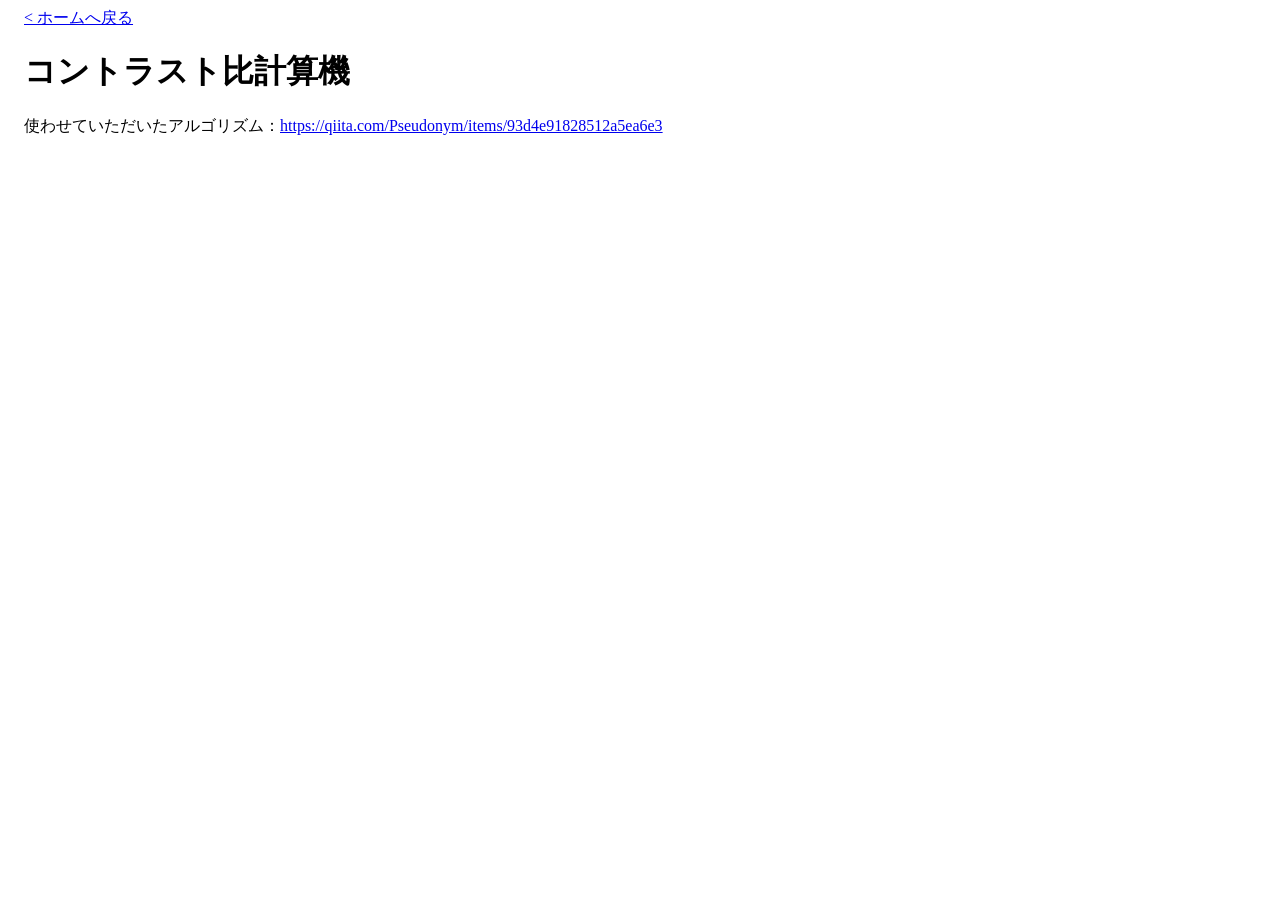
==== contrastRatio/index.html @ fffad2f0 "コントラスト比計算ページの土台を追加" ====
<!DOCTYPE html>
<html lang="ja">
    <head>
	    <!--SNS等で表示されるサムネイル画像を設定したかったら：https://stackoverflow.com/questions/72198755/how-to-add-a-thumbnail-for-your-website-using-html-->
	    <meta charset="utf-8" />
	    <meta name="viewport" content="width=device-width, initial-scale=1" />
        <link rel="stylesheet" href="../style.css">
        <script src="../script.js"></script>

        <link rel="stylesheet" href="style.css">
        <script src="script.js"></script>
	    <title>コントラスト比計算機</title>
    </head>
    <body>
        <div id="header">
            <h1>コントラスト比計算機</h1>
        </div>
        <div id="content">
            <div id="colorCalc">

            </div>
            <p>使わせていただいたアルゴリズム：<a href="https://qiita.com/Pseudonym/items/93d4e91828512a5ea6e3">https://qiita.com/Pseudonym/items/93d4e91828512a5ea6e3</p>
        </div>
    </body>
</html>
---- style.css ----
h1 {
    margin-right: auto;
    margin-left: auto;
}

body {
    padding-left: 1rem;
    padding-right: 1rem;
}

#header {
    width: 100%;
}

.backToHome {
    width: 100%;
}

#toolsTable {
    width: fit-content;
    height: fit-content;
    padding-left: 1rem;
    padding-right: 1rem;
    /**padding-top: 1rem;
    padding-bottom: 1rem;*/
    border: 2px black solid;
}
.toolItemFlame {
    display: block;
    width: calc(100% - 3rem);
    padding-left: 1.5rem;
    padding-right: 1.5rem;
    padding-bottom: 0.5rem;
    padding-top: 0.5rem;
}
.toolItemContent {
    width: fit-content;
    background-color: #333355;
    border: 1px blue solid;
    padding: 1rem;
}
.toolItemContentChars {
    color: white;
    text-decoration: none;
}
.clickToOpen {
    display: block;
    text-align: end;
    width: calc(100%);
    color: #aaffff;
}

#space {
    margin-top: 10rem;
}
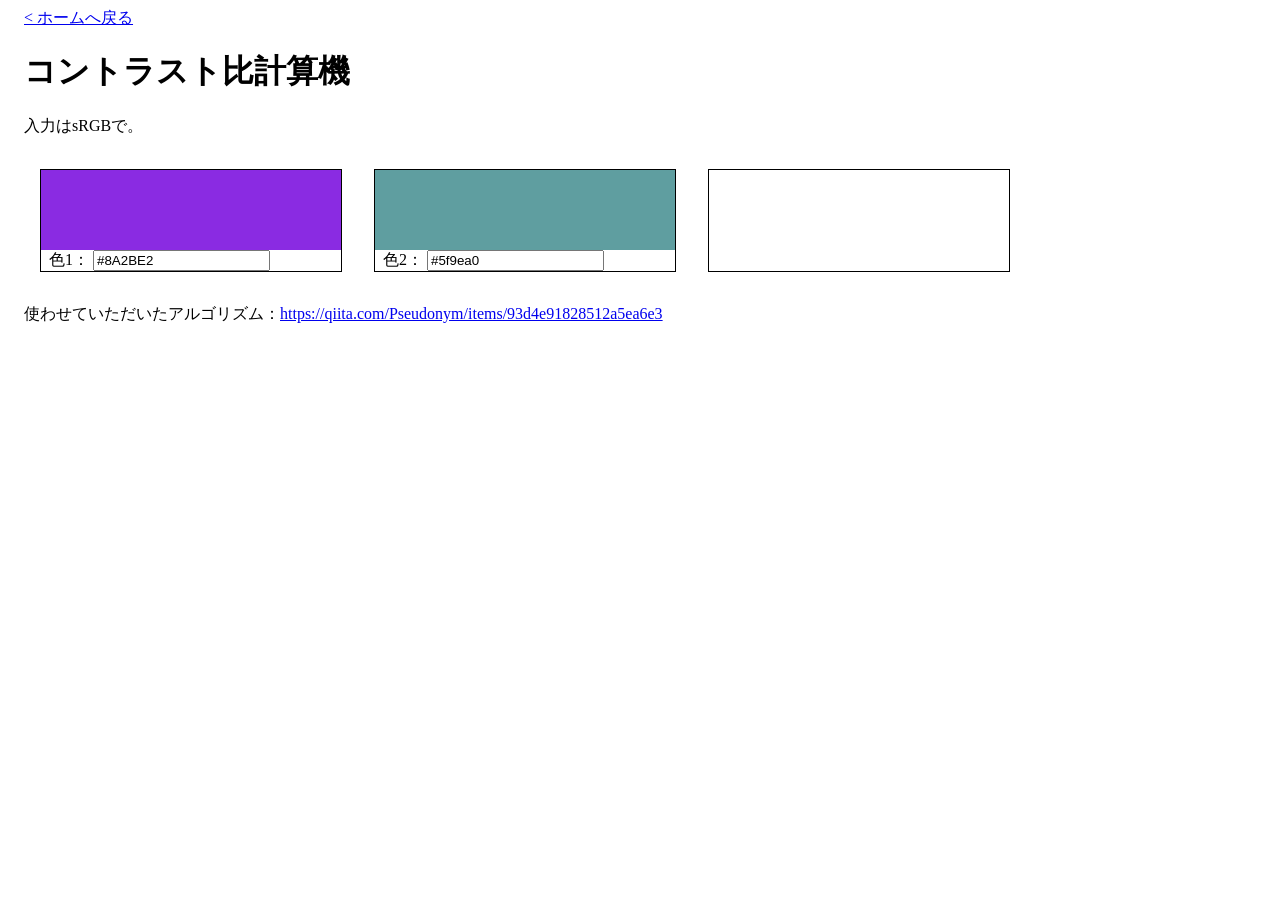
==== commit 3aa36916: "完成" ====
--- a/contrastRatio/index.html
+++ b/contrastRatio/index.html
@@ -9,6 +9,7 @@
 
         <link rel="stylesheet" href="style.css">
         <script src="script.js"></script>
+        <script src="contrastRatioCalculator.js"></script>
 	    <title>コントラスト比計算機</title>
     </head>
     <body>
@@ -16,8 +17,33 @@
             <h1>コントラスト比計算機</h1>
         </div>
         <div id="content">
+            <p>入力はsRGBで。</p>
             <div id="colorCalc">
-
+                <div id="boxColor1" class="colorUI">
+                    <div id="color1" class="colorDisplay" style="background-color: blueviolet;"></div>
+                    <label for="inputColor1">
+                        色1：
+                        <input 
+                            type="text"
+                            class="input"
+                            id="inputColor1"
+                            value="#8A2BE2" />
+                    </label>
+                </div>
+                <div id="boxColor2" class="colorUI">
+                    <div id="color2" class="colorDisplay" style="background-color: cadetblue;"></div>
+                    <label for="inputColor2">
+                        色2：
+                        <input 
+                            type="text"
+                            class="input"
+                            id="inputColor2"
+                            value="#5f9ea0" />
+                    </label>
+                </div>
+                <div id="boxColor3" class="colorUI">
+                    <p id="value"></p>
+                </div>
             </div>
             <p>使わせていただいたアルゴリズム：<a href="https://qiita.com/Pseudonym/items/93d4e91828512a5ea6e3">https://qiita.com/Pseudonym/items/93d4e91828512a5ea6e3</p>
         </div>
--- a/contrastRatio/style.css
+++ b/contrastRatio/style.css
@@ -0,0 +1,20 @@
+#colorCalc {
+    display: flex;
+    flex-direction: row;
+
+    height: fit-content;
+}
+
+.colorUI {
+    min-width: 300px;
+    border: 1px black solid;
+    margin: 1rem;
+}
+.colorDisplay {
+    height: 5rem;
+}
+
+label {
+    margin: 0.5rem;
+    margin-bottom: 1rem;
+}
